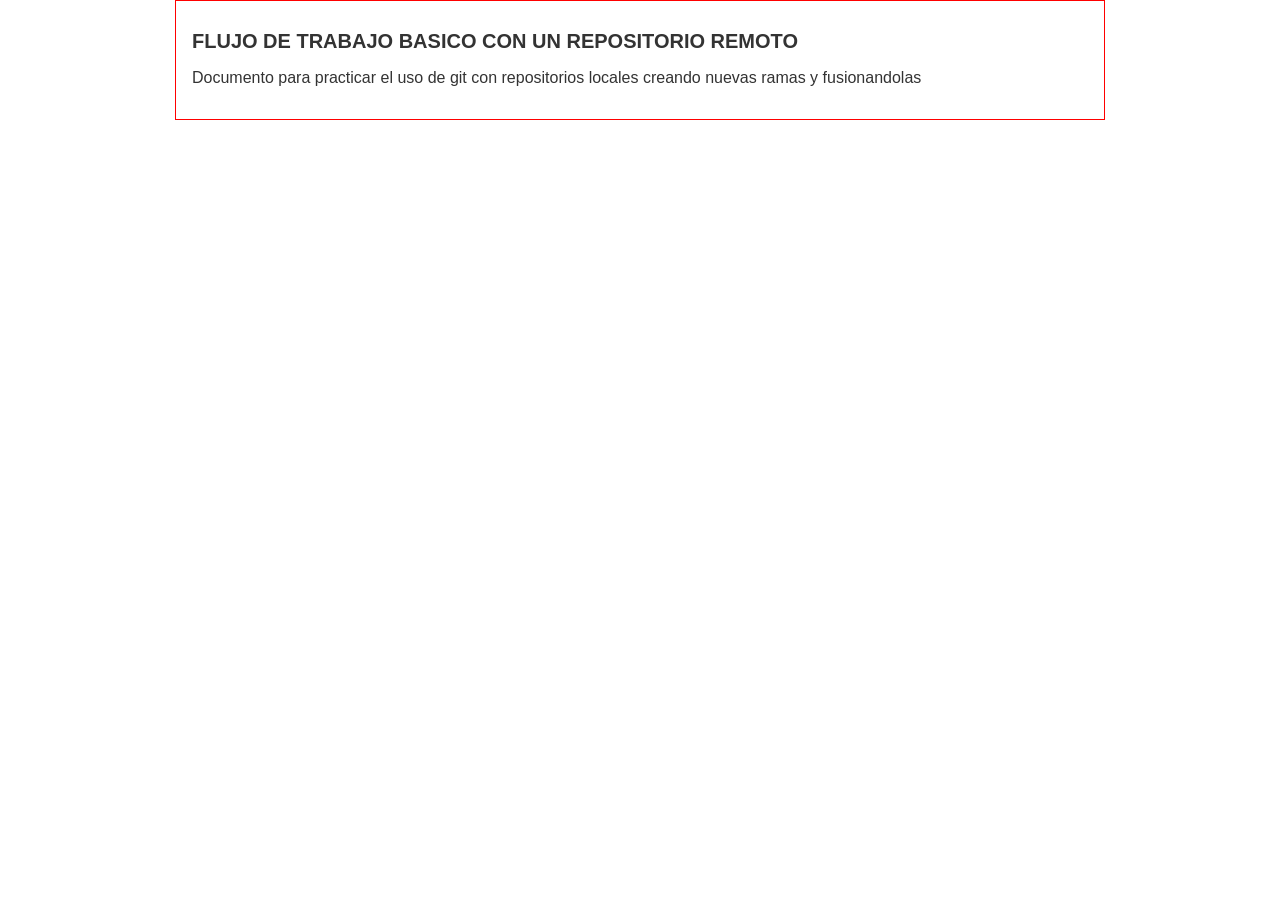
==== blogpost.html @ d9a88adb "Commit al blogpost agregando mejoras" ====
<!DOCTYPE html>
<html lang="en">
<head>
    <meta charset="UTF-8">
    <meta http-equiv="X-UA-Compatible" content="IE=edge">
    <meta name="viewport" content="width=device-width, initial-scale=1.0">
    <title>El titulo del post</title>
    <link rel="stylesheet" href="css/estilos.css">
</head>
<body>
    <div class="container">
        <div class="post">
            <h1>FLUJO DE TRABAJO BASICO CON UN REPOSITORIO REMOTO</h1>
            <p>Documento para practicar el uso de git con repositorios locales creando nuevas ramas y fusionandolas</p>
        </div>
    </div>
</body>
</html>
---- css/estilos.css ----
body{
    text-align: center;
    font-family: "Arial";
    color: #333;
    font-size: 16px;
    margin: 0;
    padding: 0;
}


.container{
    width: 70%;
    border: 1px solid red;
    margin: 0 auto;
    text-align: left;
    padding: 1em;


}

.container h1{
  
    font-size: 20px;
 
}
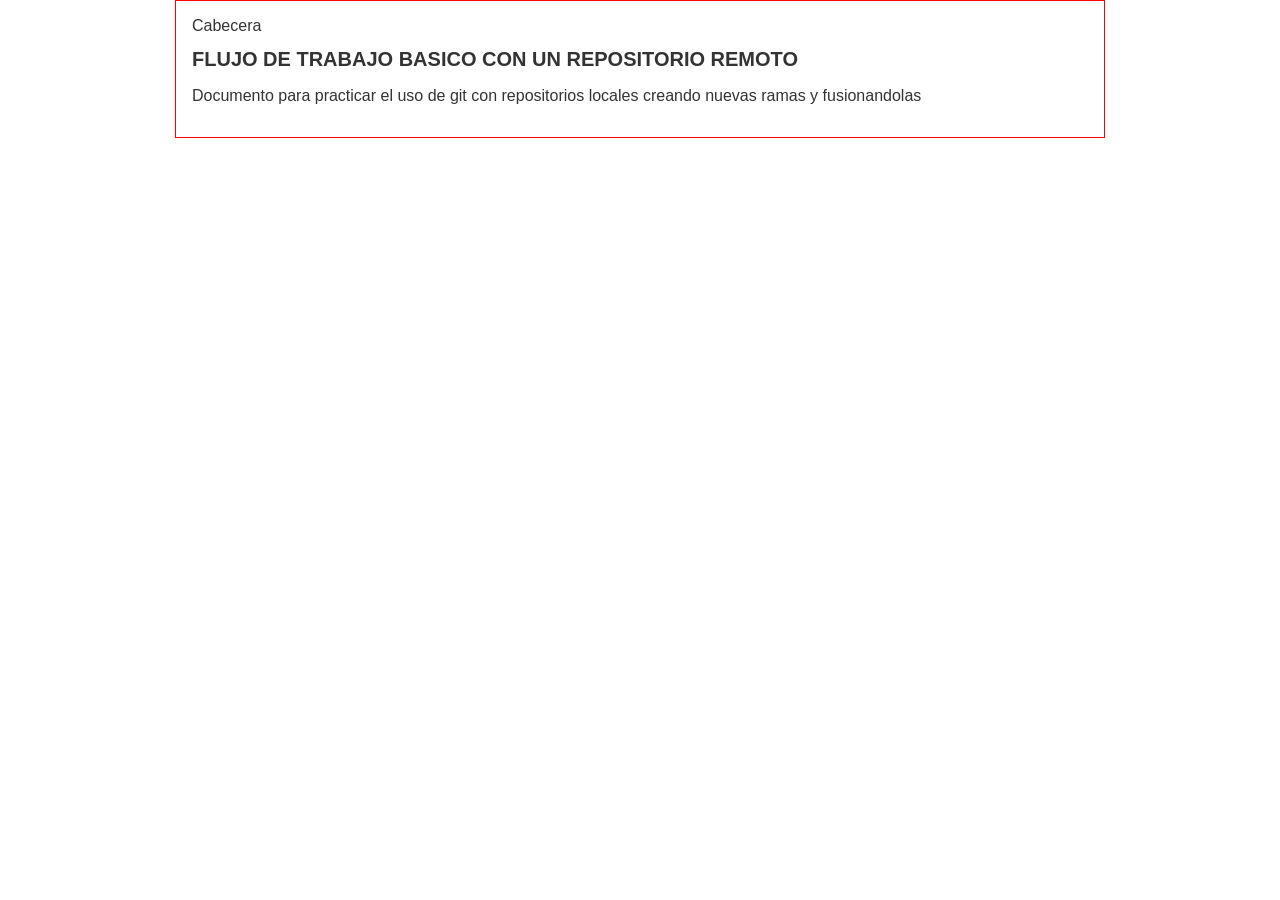
==== commit 6a2e8180: "Estructura inicial de la cabecera" ====
--- a/blogpost.html
+++ b/blogpost.html
@@ -9,6 +9,9 @@
 </head>
 <body>
     <div class="container">
+        <div class="cabecera">
+            Cabecera
+        </div>
         <div class="post">
             <h1>FLUJO DE TRABAJO BASICO CON UN REPOSITORIO REMOTO</h1>
             <p>Documento para practicar el uso de git con repositorios locales creando nuevas ramas y fusionandolas</p>
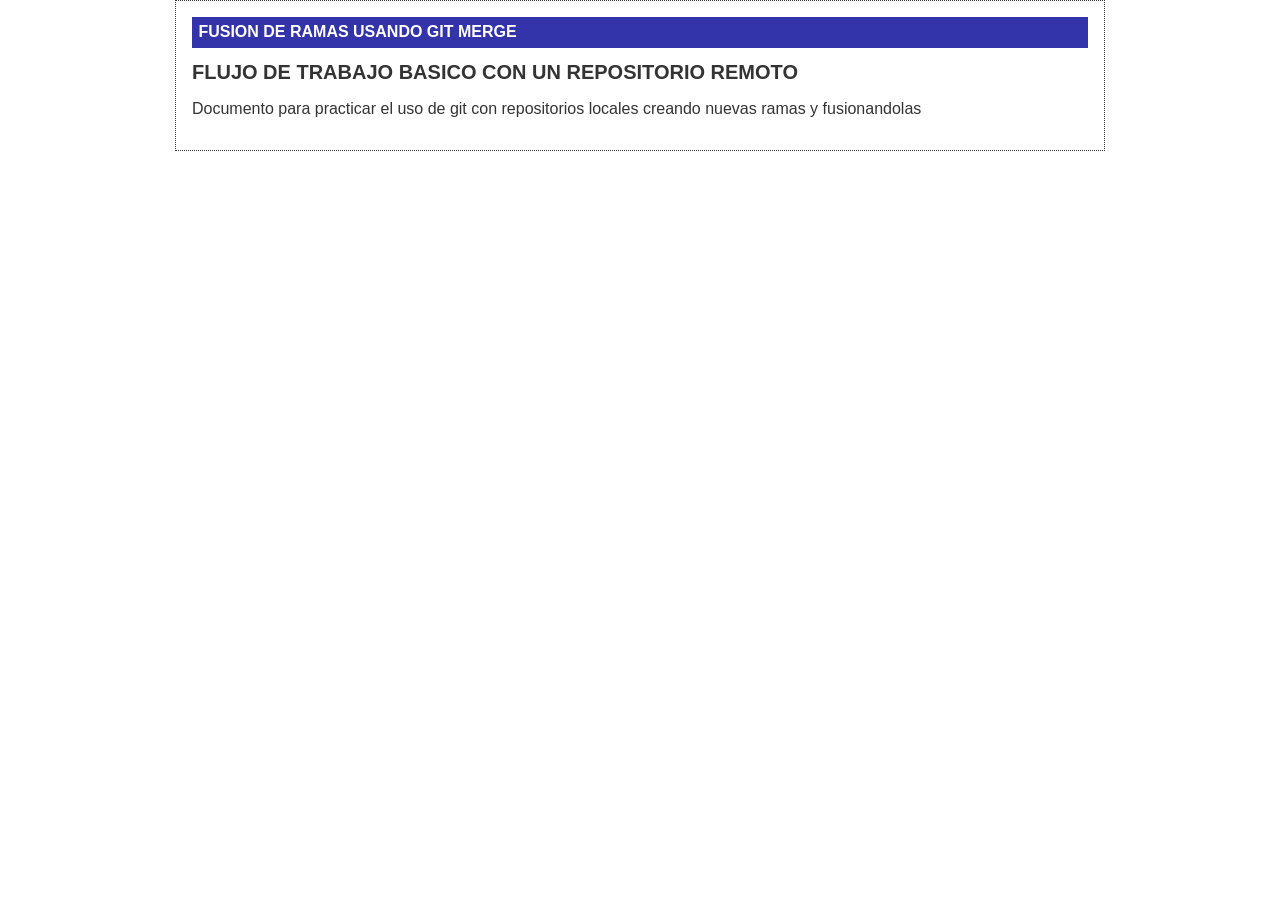
==== commit 24245638: "Finalizada la cabecera con un diseno azul" ====
--- a/blogpost.html
+++ b/blogpost.html
@@ -10,7 +10,7 @@
 <body>
     <div class="container">
         <div class="cabecera">
-            Cabecera
+            FUSION DE RAMAS USANDO GIT MERGE
         </div>
         <div class="post">
             <h1>FLUJO DE TRABAJO BASICO CON UN REPOSITORIO REMOTO</h1>
--- a/css/estilos.css
+++ b/css/estilos.css
@@ -7,10 +7,16 @@
     padding: 0;
 }
 
+.cabecera{
+    background-color:#33A;
+    color: white;
+    padding: 0.4em;
+    font-weight: bold;
+}
 
 .container{
     width: 70%;
-    border: 1px solid red;
+    border: 1px dotted #333;
     margin: 0 auto;
     text-align: left;
     padding: 1em;
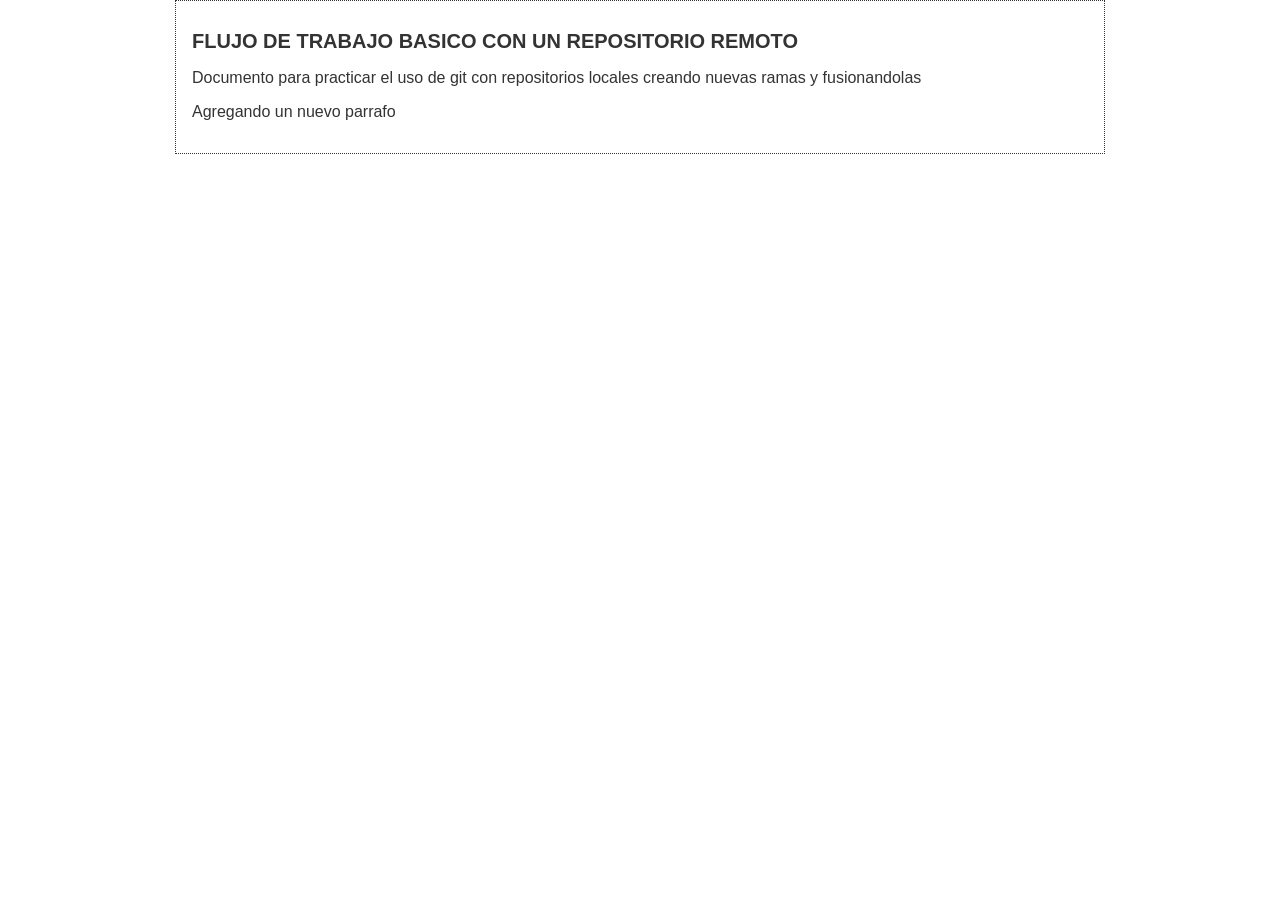
==== commit 3554fa1a: "Agregando un segundo parrafo al blog" ====
--- a/blogpost.html
+++ b/blogpost.html
@@ -9,12 +9,10 @@
 </head>
 <body>
     <div class="container">
-        <div class="cabecera">
-            FUSION DE RAMAS USANDO GIT MERGE
-        </div>
         <div class="post">
             <h1>FLUJO DE TRABAJO BASICO CON UN REPOSITORIO REMOTO</h1>
             <p>Documento para practicar el uso de git con repositorios locales creando nuevas ramas y fusionandolas</p>
+            <p>Agregando un nuevo parrafo</p>
         </div>
     </div>
 </body>
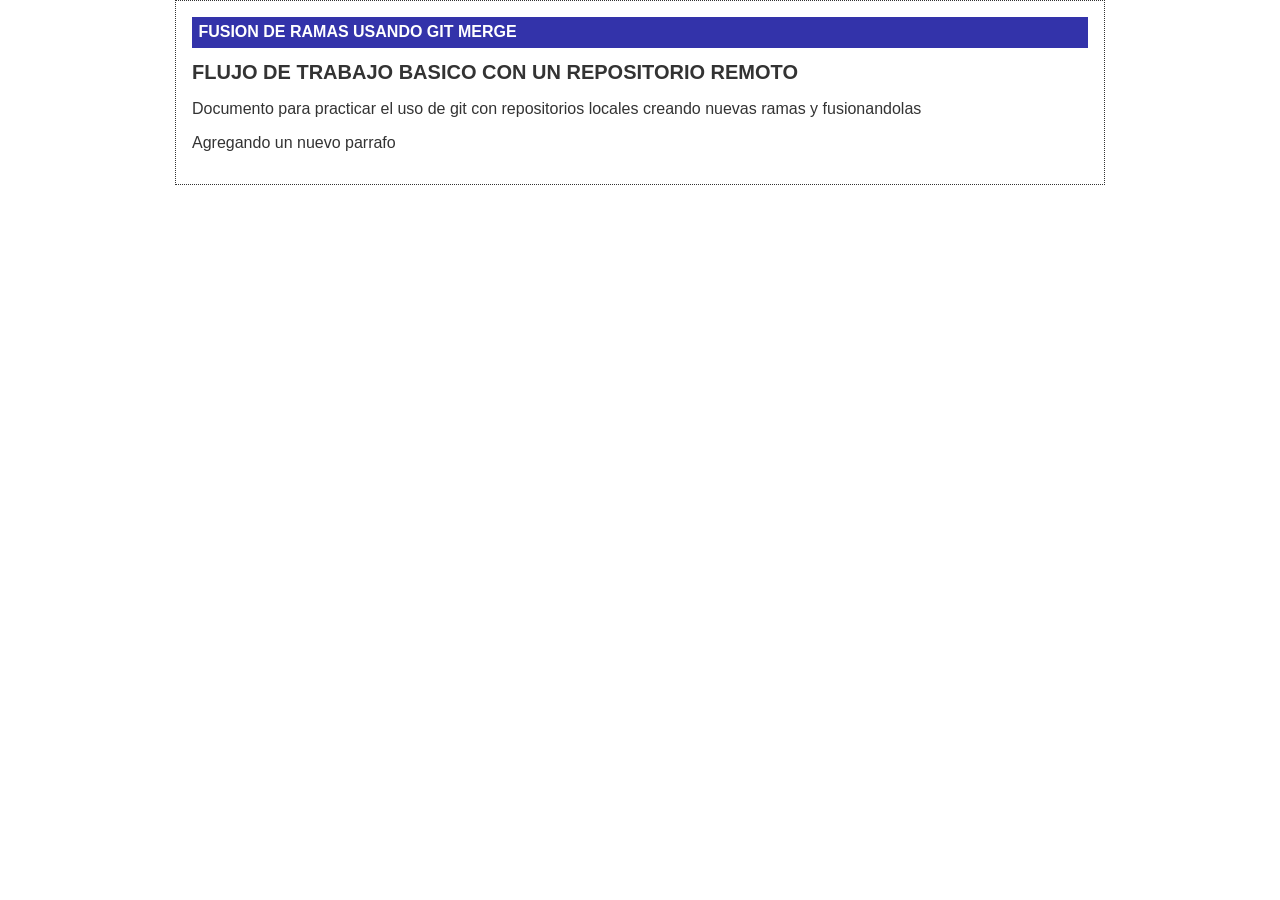
==== commit ad3d21f7: "Merge branch 'cabecera'" ====
--- a/blogpost.html
+++ b/blogpost.html
@@ -9,6 +9,9 @@
 </head>
 <body>
     <div class="container">
+        <div class="cabecera">
+            FUSION DE RAMAS USANDO GIT MERGE
+        </div>
         <div class="post">
             <h1>FLUJO DE TRABAJO BASICO CON UN REPOSITORIO REMOTO</h1>
             <p>Documento para practicar el uso de git con repositorios locales creando nuevas ramas y fusionandolas</p>
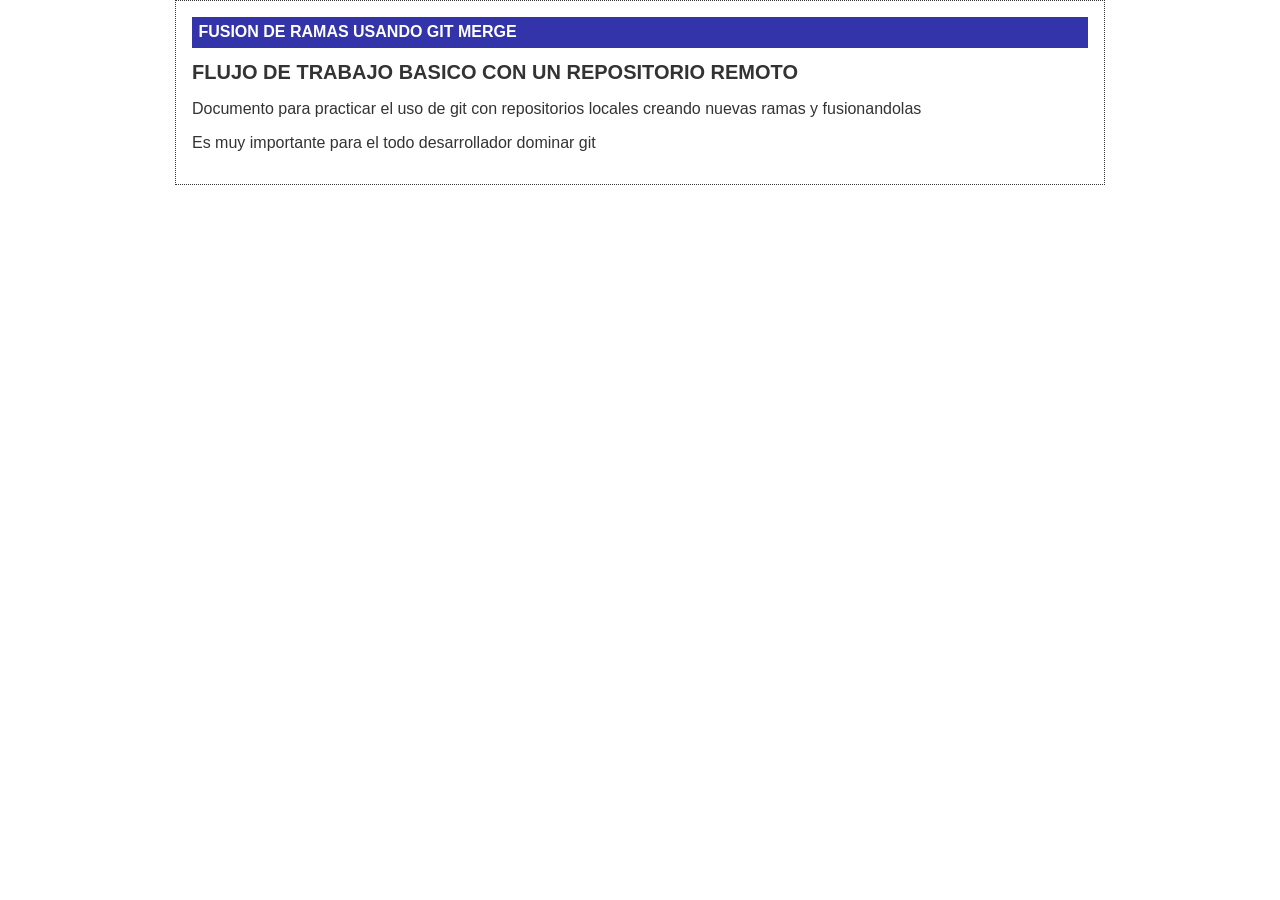
==== commit 226e4623: "agregue una linea de parrafo extra" ====
--- a/blogpost.html
+++ b/blogpost.html
@@ -4,7 +4,7 @@
     <meta charset="UTF-8">
     <meta http-equiv="X-UA-Compatible" content="IE=edge">
     <meta name="viewport" content="width=device-width, initial-scale=1.0">
-    <title>El titulo del post</title>
+    <title>GIT Y GITHUB SSH</title>
     <link rel="stylesheet" href="css/estilos.css">
 </head>
 <body>
@@ -15,8 +15,8 @@
         <div class="post">
             <h1>FLUJO DE TRABAJO BASICO CON UN REPOSITORIO REMOTO</h1>
             <p>Documento para practicar el uso de git con repositorios locales creando nuevas ramas y fusionandolas</p>
-            <p>Agregando un nuevo parrafo</p>
+            <p>Es muy importante para el todo desarrollador dominar git</p>
         </div>
     </div>
 </body>
-</html>+</html>
